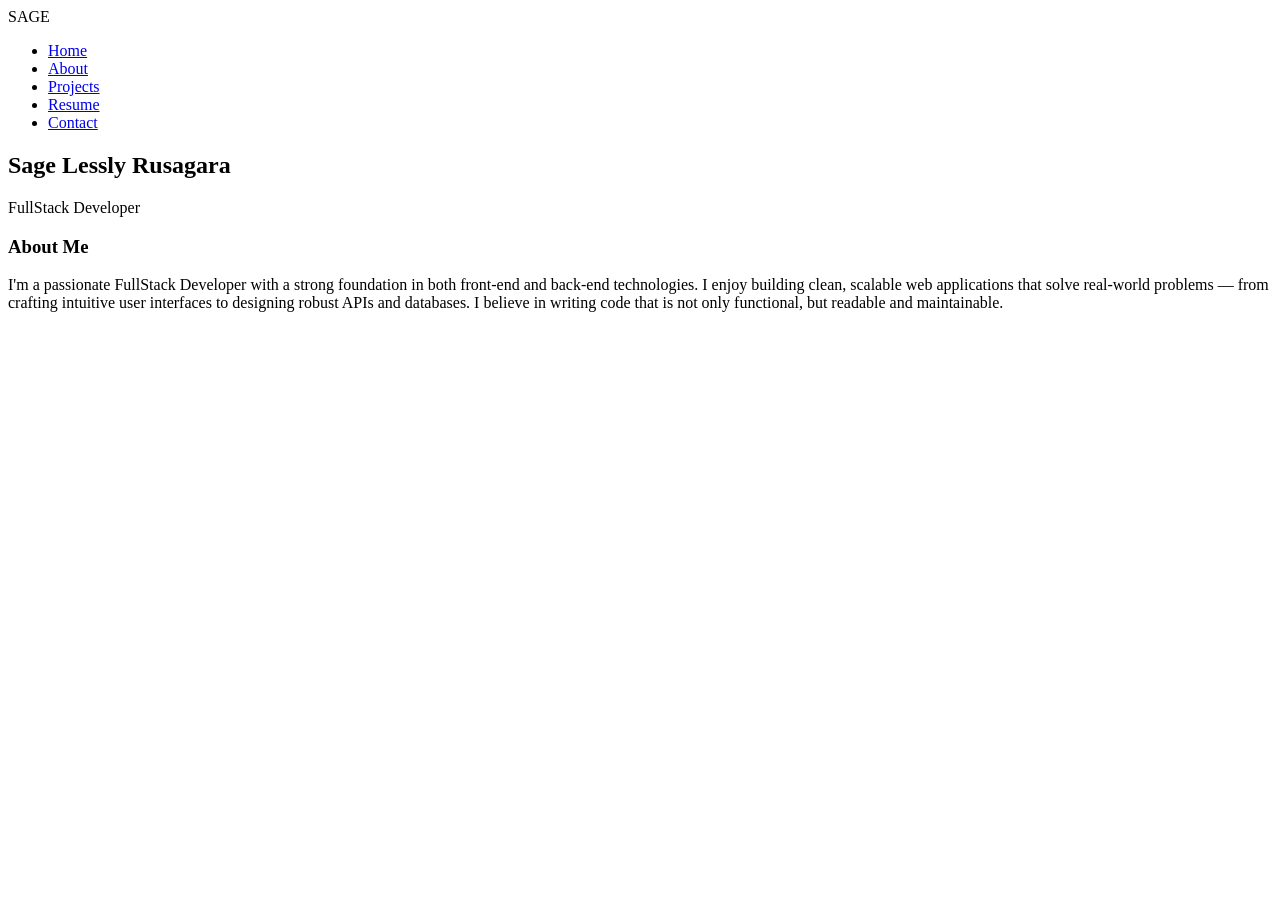
==== about.html @ 2c92a38f "Added 5 html skeleton pages" ====
<!DOCTYPE html>
<html lang="en">
<head>
    <meta charset="UTF-8">
    <meta name="viewport" content="width=device-width, initial-scale=1.0">
    <title>Document</title>
</head>
<body>
    <nav>
        <div class="logo">SAGE</div>
        <ul class="nav-links">
          <li><a href="#home"     class="active">Home</a></li>
          <li><a href="#about">About</a></li>
          <li><a href="#projects">Projects</a></li>
          <li><a href="#resume">Resume</a></li>
          <li><a href="#contact">Contact</a></li>
        </ul>
      </nav>
    <section id="about">
        <div class="content">
          <div class="avatar"></div>
    
          <div class="about-text">
            <h2>Sage Lessly Rusagara</h2>
            <p class="role">FullStack Developer</p>
            <h3>About Me</h3>
            <p>
              I'm a passionate FullStack Developer with a strong foundation in both
              front-end and back-end technologies. I enjoy building clean, scalable
              web applications that solve real-world problems — from crafting
              intuitive user interfaces to designing robust APIs and databases. I
              believe in writing code that is not only functional, but readable and
              maintainable.
            </p>
          </div>
        </div>
      </section>
</body>
</html>
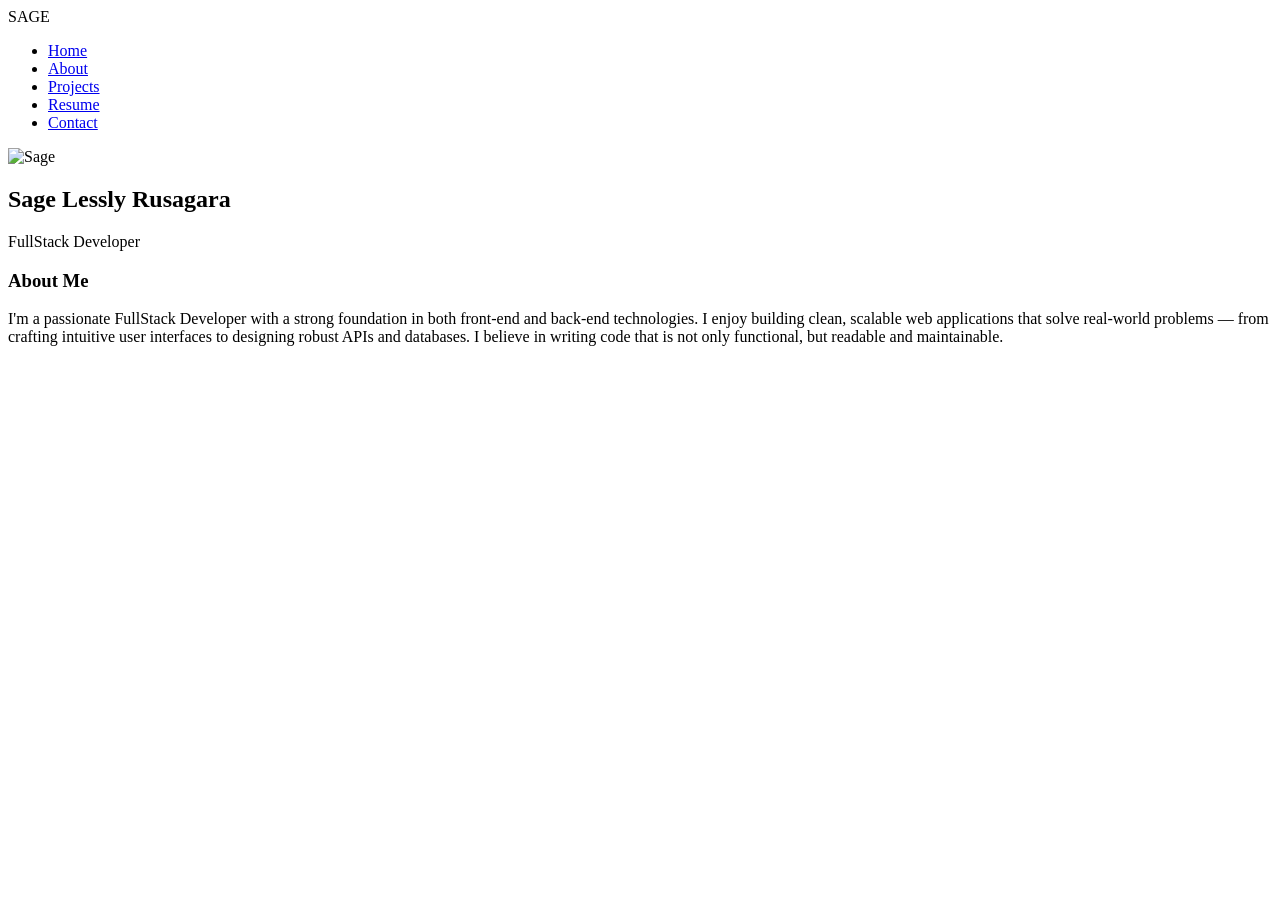
==== commit 936a3a05: "Added html skeleton for all the pages" ====
--- a/about.html
+++ b/about.html
@@ -3,23 +3,23 @@
 <head>
     <meta charset="UTF-8">
     <meta name="viewport" content="width=device-width, initial-scale=1.0">
-    <title>Document</title>
+    <link rel="stylesheet" href="style.css">
+    <title>About</title>
 </head>
 <body>
     <nav>
         <div class="logo">SAGE</div>
         <ul class="nav-links">
-          <li><a href="#home"     class="active">Home</a></li>
-          <li><a href="#about">About</a></li>
-          <li><a href="#projects">Projects</a></li>
-          <li><a href="#resume">Resume</a></li>
-          <li><a href="#contact">Contact</a></li>
+          <li><a href="home.html">Home</a></li>
+          <li><a href="#about" class="active">About</a></li>
+          <li><a href="projects.html">Projects</a></li>
+          <li><a href="resume.html">Resume</a></li>
+          <li><a href="contact.html">Contact</a></li>
         </ul>
-      </nav>
+    </nav>
     <section id="about">
         <div class="content">
-          <div class="avatar"></div>
-    
+          <img src="./Profile.png" alt="Sage" class="avatar">
           <div class="about-text">
             <h2>Sage Lessly Rusagara</h2>
             <p class="role">FullStack Developer</p>
@@ -34,6 +34,6 @@
             </p>
           </div>
         </div>
-      </section>
+    </section>
 </body>
 </html>
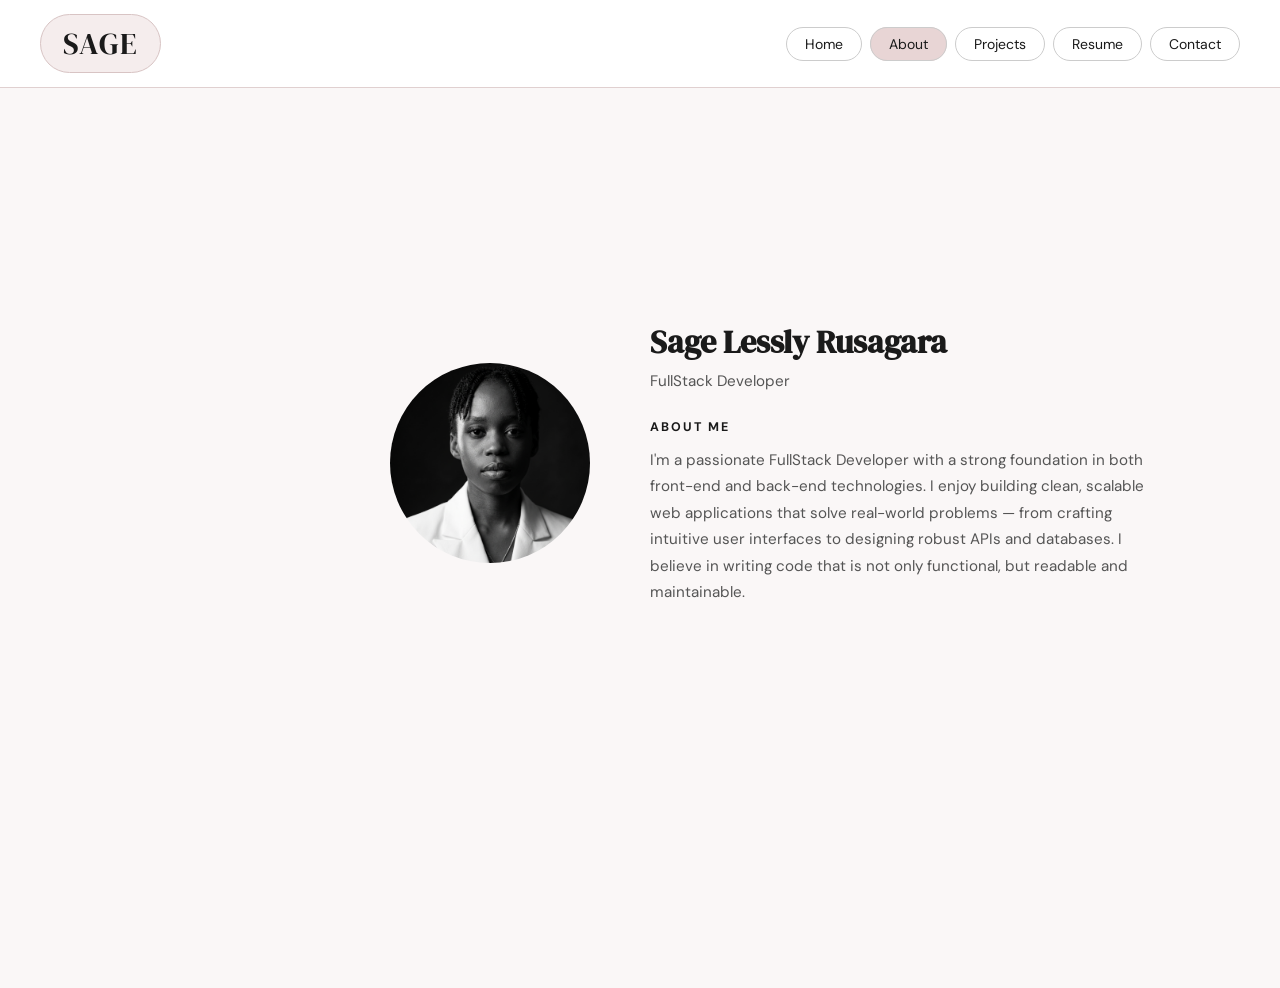
==== commit c92f58b9: "Renamed home.html to index.html" ====
--- a/about.html
+++ b/about.html
@@ -10,7 +10,7 @@
     <nav>
         <div class="logo">SAGE</div>
         <ul class="nav-links">
-          <li><a href="home.html">Home</a></li>
+          <li><a href="index.html">Home</a></li>
           <li><a href="#about" class="active">About</a></li>
           <li><a href="projects.html">Projects</a></li>
           <li><a href="resume.html">Resume</a></li>
--- a/style.css
+++ b/style.css
@@ -0,0 +1,316 @@
+@import url('https://fonts.googleapis.com/css2?family=DM+Serif+Display:ital@0;1&family=DM+Sans:wght@300;400;500&display=swap');
+/* ── CSS Variables ── */
+:root {
+    --pink:   #c9a8a8;
+    --blush:  #e8d5d5;
+    --card:   #ecdada;
+    --black:  #1a1a1a;
+    --grey:   #555;
+    --white:  #ffffff;
+    --nav-bg: #f5eded;
+  }
+  
+  *{
+      box-sizing: border-box;
+      margin: 0;
+      padding: 0;
+    }  
+  
+  body {
+    font-family: 'DM Sans', sans-serif;
+    color: var(--black);
+    background: var(--white);
+  }
+/* Navbar */
+nav {
+    position: sticky;
+    top: 0;
+    z-index: 100;
+    background: var(--white);
+    border-bottom: 1px solid #e0d0d0;
+    display: flex;
+    align-items: center;
+    justify-content: space-between;
+    padding: 14px 40px;
+  }
+  .logo {
+    font-family: 'DM Serif Display', serif;
+    font-size: 30px;
+    background: var(--nav-bg);
+    border: 1px solid #d8c4c4;
+    border-radius: 30px;
+    padding: 8px 22px;
+    letter-spacing: 1px;
+  }
+  .nav-links {
+    display: flex;
+    gap: 8px;
+    list-style: none;
+  }
+  .nav-links a {
+    text-decoration: none;
+    color: var(--black);
+    font-size: 14px;
+    padding: 7px 18px;
+    border: 1px solid #ccc;
+    border-radius: 20px;
+  }
+  .nav-links a:hover,
+  .nav-links a.active { background: var(--blush); }
+
+/* Section */
+section {
+    min-height: 100vh;
+    padding: 80px 40px;
+    display: flex;
+    align-items: center;
+  }
+  
+  /* Home */
+  #home .content {
+    display: flex;
+    align-items: center;
+    gap: 60px;
+    max-width: 800px;
+    margin-bottom: 150px;
+    margin-left: 350px;
+  
+  }
+  .avatar {
+    width: 220px;
+    height: 220px;
+    border-radius: 50%;
+    background: var(--pink);
+    object-fit: cover;
+  }
+  .home-text .greeting {
+    font-size: 16px;
+    color: var(--grey);
+    margin-bottom: 10px;
+  }
+  .home-text h1 {
+    font-family: 'DM Serif Display', serif;
+    font-size: 40px;
+    margin-bottom: 10px;
+  }
+  .home-text .role {
+    font-size: 16px;
+    color: var(--grey);
+    margin-bottom: 30px;
+  }
+  .btn-group { display: flex; gap: 12px; flex-wrap: wrap; }
+  .btn {
+    padding: 10px 24px;
+    border-radius: 30px;
+    font-size: 15px;
+    cursor: pointer;
+    text-decoration: none;
+    font-family: 'DM Sans', sans-serif;
+  }
+  .btn:hover { opacity: 0.8; }
+  .btn-outline { border: 1px solid #ccc; color: var(--black); background: transparent; }
+  .btn-solid   { border: none; background: var(--black); color: var(--white); }
+  .social-icons { display: flex; gap: 14px; margin-top: 20px; }
+  .social-icons a {
+    display: inline-flex;
+    align-items: center;
+    justify-content: center;
+    width: 38px; height: 38px;
+    border-radius: 50%;
+    background: var(--black);
+    color: var(--white);
+    text-decoration: none;
+    font-size: 1rem;
+  }
+  .social-icons a:hover {
+       background: var(--pink); 
+       color: var(--black); 
+  }
+  /* About */
+#about { 
+    background: #faf7f7; 
+}
+#about .content {
+  display: flex;
+  align-items: center;
+  gap: 60px;
+  max-width: 900px;
+  margin-bottom: 150px;
+  margin-left: 350px;
+}
+#about .avatar { 
+    width: 200px; 
+    height: 200px; 
+}
+.about-text h2 {
+  font-family: 'DM Serif Display', serif;
+  font-size: 2rem;
+  margin-bottom: 4px;
+}
+.about-text .role { 
+    font-size: 0.95rem; color: var(--grey); 
+    margin-bottom: 24px; 
+}
+.about-text h3 {
+  font-size: 0.78rem;
+  letter-spacing: 2px;
+  text-transform: uppercase;
+  margin-bottom: 12px;
+  color: var(--black);
+}
+.about-text p {
+  font-size: 0.95rem;
+  line-height: 1.75;
+  color: var(--grey);
+  max-width: 520px;
+}
+/* Projects */
+#projects { display: block; padding: 80px 40px; }
+#projects h2 {
+  font-family: 'DM Serif Display', serif;
+  font-size: 2rem;
+  text-align: center;
+  margin-bottom: 8px;
+}
+#projects .subtitle {
+  text-align: center;
+  color: var(--grey);
+  font-size: 0.95rem;
+  margin-bottom: 48px;
+}
+.projects-grid {
+  display: grid;
+  grid-template-columns: repeat(auto-fit, minmax(250px, 1fr));
+  gap: 24px;
+  max-width: 960px;
+  margin: 0 auto;
+}
+.project-card {
+  background: var(--card);
+  border-radius: 16px;
+  overflow: hidden;
+}
+.project-image {
+    width: 100%;
+    height: auto;
+    border-radius: 8px;
+}
+.project-card:hover { 
+    transform: translateY(-4px); 
+}
+.project-card img {
+  width: 100%;
+  height: 160px;
+  object-fit: cover;
+  display: block;
+}
+.project-card .img-placeholder {
+  width: 100%;
+  height: 160px;
+  display: flex;
+  align-items: center;
+  justify-content: center;
+  font-size: 0.75rem;
+  color: #888;
+  background: #ddd;
+}
+.project-card .card-body { padding: 20px; }
+.project-card h3 {
+  font-family: 'DM Serif Display', serif;
+  font-size: 1.1rem;
+  margin-bottom: 8px;
+}
+.project-card p {
+  font-size: 0.85rem;
+  color: var(--grey);
+  line-height: 1.6;
+}
+/* Resume */
+#resume { 
+    padding: 30px 40px;
+    background: #faf7f7;
+    display: flex; 
+    flex-direction: column; 
+    align-items: center; 
+    min-height: 100vh; 
+}
+#resume h2 {
+  font-family: 'DM Serif Display', serif;
+  font-size: 2rem;
+  margin-bottom: 6px;
+}
+#resume .subtitle { 
+    color: var(--grey); 
+    font-size: 0.95rem; 
+    margin-bottom: 36px; 
+}
+#resume h3 {
+  font-size: 0.85rem;
+  letter-spacing: 1.5px;
+  text-transform: uppercase;
+  font-weight: 600;
+  margin-bottom: 20px;
+}
+.resume-list { 
+    display: flex;
+    flex-direction: column; 
+    gap: 16px; 
+    max-width: 560px;    
+}
+.resume-item {
+    background: var(--card);
+    border-radius: 12px;
+    padding: 20px 24px;
+}
+.resume-item h4 {
+  font-size: 0.95rem;
+  font-weight: 600;
+  margin-bottom: 6px;
+}
+.resume-item p {
+  font-size: 0.85rem;
+  color: var(--grey);
+  line-height: 1.6;
+}
+/* Contact */
+#contact { display: block; padding: 80px 40px; text-align: center; }
+#contact h2 {
+  font-size: 1.1rem;
+  letter-spacing: 1px;
+  margin-bottom: 14px;
+}
+.contact-headline {
+  font-family: 'DM Serif Display', serif;
+  font-size: 2.2rem;
+  line-height: 1.3;
+  letter-spacing: 2px;
+  text-transform: uppercase;
+  margin-bottom: 40px;
+  font-style: italic;
+}
+.contact-table {
+  max-width: 500px;
+  margin: 0 auto 32px;
+  border-collapse: collapse;
+  width: 100%;
+}
+.contact-table tr { border-top: 1px solid #ddd; }
+.contact-table tr:last-child { border-bottom: 1px solid #ddd; }
+.contact-table td {
+  padding: 16px 8px;
+  text-align: left;
+  font-size: 0.92rem;
+}
+.contact-table td:first-child { font-weight: 500; width: 140px; }
+.contact-table td:last-child { color: var(--grey); }
+.available-badge {
+  display: inline-block;
+  font-size: 0.85rem;
+  font-weight: 500;
+  padding: 8px 20px;
+  border-radius: 20px;
+  background: var(--blush);
+  color: var(--black);
+}
+
+  
